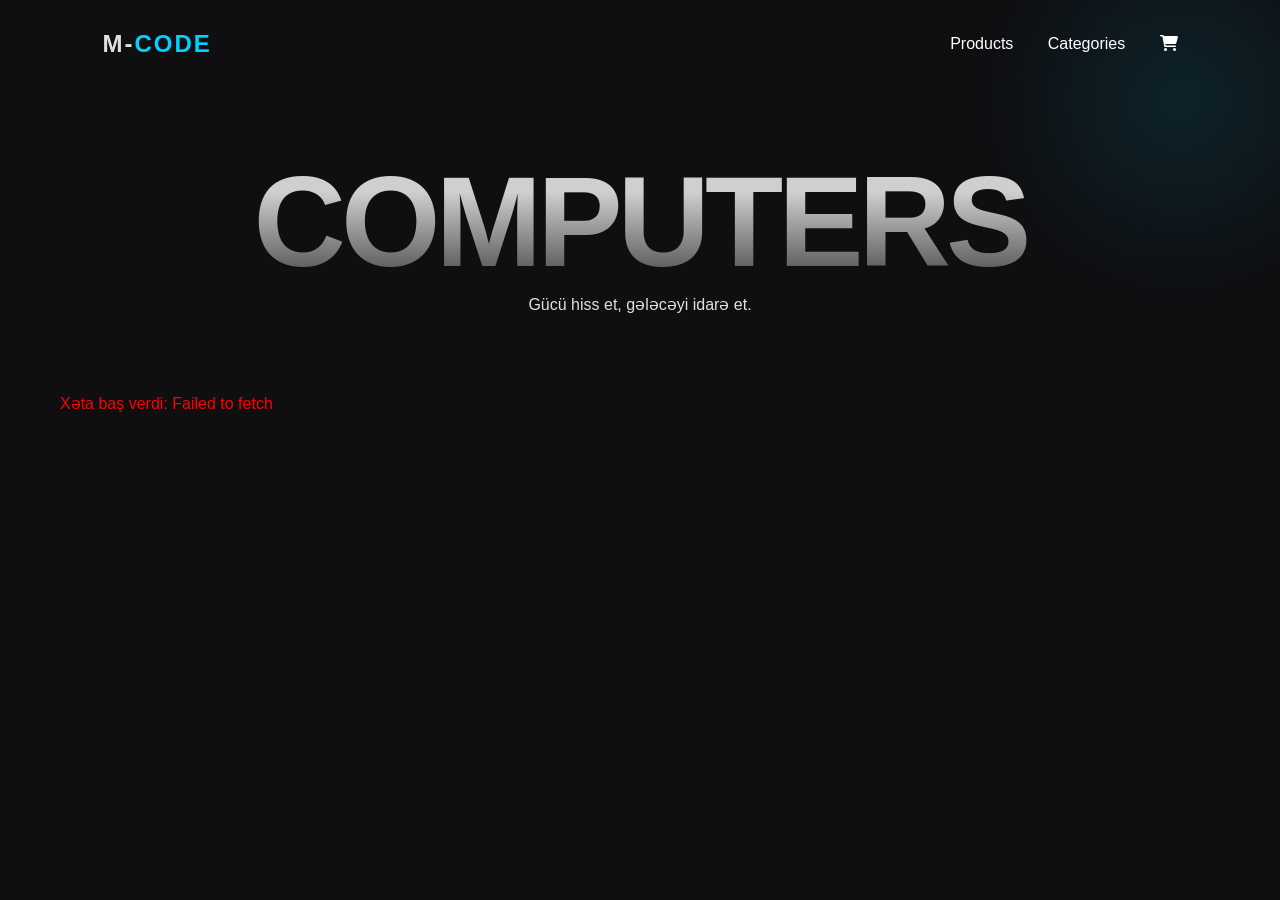
==== frontEnd/index.html @ 8e45e83b "s" ====
<!DOCTYPE html>
<html lang="az">
<head>
    <meta charset="UTF-8">
    <meta name="viewport" content="width=device-width, initial-scale=1.0">
    <title>M-CODE | PC Store</title>
    <link rel="stylesheet" href="style.css">
    <link rel="stylesheet" href="https://cdnjs.cloudflare.com/ajax/libs/font-awesome/6.0.0/css/all.min.css">
</head>
<body>

    <div class="background-glow"></div>

    <header>
        <nav>
            <div class="logo">M-<span>CODE</span></div>
            <div class="menu">
                <a href="#">Products</a>
                <a href="#">Categories</a>
                <a href="#"><i class="fas fa-shopping-cart"></i></a>
            </div>
        </nav>
        
        <div class="main-title">
            <h1 id="top-title">COMPUTERS</h1>
            <p>Gücü hiss et, gələcəyi idarə et.</p>
        </div>
    </header>

    <main class="container">
        <div id="pc-list" class="pc-grid">
            <div class="loading">Siyahı yüklənir...</div>
        </div>
    </main>

    <script src="script.js"></script>
</body>
</html>
---- frontEnd/style.css ----
:root {
    --primary-color: #00d2ff;
    --accent-color: #3a7bd5;
    --bg-dark: #0f0f12;
    --card-bg: rgba(255, 255, 255, 0.05);
    --text-main: #e0e0e0;
}

* {
    margin: 0;
    padding: 0;
    box-sizing: border-box;
    font-family: 'Inter', 'Segoe UI', sans-serif;
}

body {
    background-color: var(--bg-dark);
    color: var(--text-main);
    overflow-x: hidden;
}

/* Arxa fondakı dumanlı işıq effekti */
.background-glow {
    position: fixed;
    top: -100px;
    right: -100px;
    width: 400px;
    height: 400px;
    background: radial-gradient(circle, rgba(0, 210, 255, 0.1) 0%, transparent 70%);
    z-index: -1;
}

nav {
    display: flex;
    justify-content: space-between;
    padding: 30px 8%;
    align-items: center;
}

.logo {
    font-size: 24px;
    font-weight: 800;
    letter-spacing: 2px;
}

.logo span { color: var(--primary-color); }

.menu a {
    color: white;
    text-decoration: none;
    margin-left: 30px;
    font-weight: 300;
    transition: 0.3s;
}

.menu a:hover { color: var(--primary-color); }

.main-title {
    text-align: center;
    padding: 60px 0;
}

#top-title {
    font-size: 8rem;
    font-weight: 900;
    background: linear-gradient(to bottom, #fff 30%, #444 100%);
    -webkit-background-clip: text;
    -webkit-text-fill-color: transparent;
    letter-spacing: -5px;
    opacity: 0.8;
}

.container {
    max-width: 1200px;
    margin: 0 auto;
    padding: 20px;
}

.pc-grid {
    display: grid;
    grid-template-columns: repeat(auto-fill, minmax(280px, 1fr));
    gap: 25px;
}

/* Kompüter Kartları */
.pc-card {
    background: var(--card-bg);
    border: 1px solid rgba(255, 255, 255, 0.1);
    border-radius: 20px;
    padding: 25px;
    backdrop-filter: blur(10px);
    transition: all 0.4s ease;
    position: relative;
    overflow: hidden;
}

.pc-card:hover {
    transform: translateY(-10px);
    border-color: var(--primary-color);
    box-shadow: 0 10px 30px rgba(0, 210, 255, 0.1);
}

.pc-card i {
    font-size: 40px;
    color: var(--primary-color);
    margin-bottom: 20px;
}

.pc-card h3 {
    font-size: 20px;
    margin-bottom: 10px;
    color: #fff;
}

.pc-card p {
    font-size: 14px;
    color: #888;
    line-height: 1.5;
    margin-bottom: 20px;
}

.pc-card .price {
    font-size: 22px;
    font-weight: 700;
    color: var(--primary-color);
}

.buy-btn {
    margin-top: 15px;
    width: 100%;
    padding: 10px;
    border: none;
    background: var(--primary-color);
    color: #000;
    font-weight: bold;
    border-radius: 10px;
    cursor: pointer;
    transition: 0.3s;
}

.buy-btn:hover { background: white; }
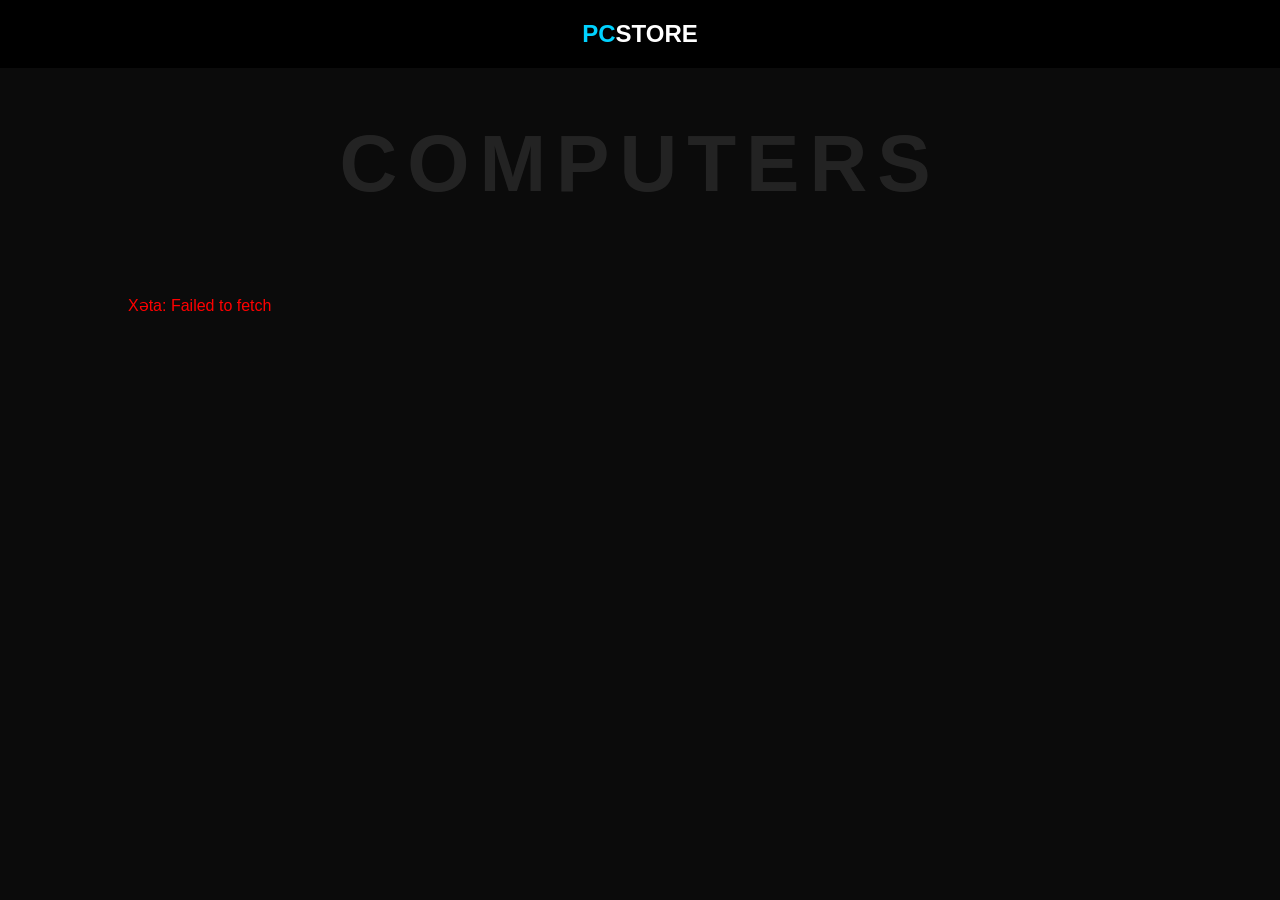
==== commit cbc2d014: "asddddd" ====
--- a/frontEnd/index.html
+++ b/frontEnd/index.html
@@ -3,35 +3,22 @@
 <head>
     <meta charset="UTF-8">
     <meta name="viewport" content="width=device-width, initial-scale=1.0">
-    <title>M-CODE | PC Store</title>
+    <title>PC Store | Computers</title>
     <link rel="stylesheet" href="style.css">
-    <link rel="stylesheet" href="https://cdnjs.cloudflare.com/ajax/libs/font-awesome/6.0.0/css/all.min.css">
 </head>
 <body>
+    <nav class="navbar">
+        <div class="logo">PC<span>STORE</span></div>
+    </nav>
 
-    <div class="background-glow"></div>
+    <div class="header-section">
+        <h1>COMPUTERS</h1>
+    </div>
 
-    <header>
-        <nav>
-            <div class="logo">M-<span>CODE</span></div>
-            <div class="menu">
-                <a href="#">Products</a>
-                <a href="#">Categories</a>
-                <a href="#"><i class="fas fa-shopping-cart"></i></a>
+    <div class="container">
+        <div id="pc-grid" class="pc-grid">
             </div>
-        </nav>
-        
-        <div class="main-title">
-            <h1 id="top-title">COMPUTERS</h1>
-            <p>Gücü hiss et, gələcəyi idarə et.</p>
-        </div>
-    </header>
-
-    <main class="container">
-        <div id="pc-list" class="pc-grid">
-            <div class="loading">Siyahı yüklənir...</div>
-        </div>
-    </main>
+    </div>
 
     <script src="script.js"></script>
 </body>
--- a/frontEnd/style.css
+++ b/frontEnd/style.css
@@ -1,141 +1,44 @@
-:root {
-    --primary-color: #00d2ff;
-    --accent-color: #3a7bd5;
-    --bg-dark: #0f0f12;
-    --card-bg: rgba(255, 255, 255, 0.05);
-    --text-main: #e0e0e0;
+body {
+    background-color: #0b0b0b;
+    color: white;
+    font-family: Arial, sans-serif;
+    margin: 0;
 }
-
-* {
-    margin: 0;
-    padding: 0;
-    box-sizing: border-box;
-    font-family: 'Inter', 'Segoe UI', sans-serif;
+.navbar {
+    padding: 20px 50px;
+    background: #000;
+    display: flex;
+    justify-content: center;
 }
-
-body {
-    background-color: var(--bg-dark);
-    color: var(--text-main);
-    overflow-x: hidden;
-}
-
-/* Arxa fondakı dumanlı işıq effekti */
-.background-glow {
-    position: fixed;
-    top: -100px;
-    right: -100px;
-    width: 400px;
-    height: 400px;
-    background: radial-gradient(circle, rgba(0, 210, 255, 0.1) 0%, transparent 70%);
-    z-index: -1;
-}
-
-nav {
-    display: flex;
-    justify-content: space-between;
-    padding: 30px 8%;
-    align-items: center;
-}
-
 .logo {
     font-size: 24px;
-    font-weight: 800;
-    letter-spacing: 2px;
+    font-weight: bold;
+    color: #00d2ff;
 }
-
-.logo span { color: var(--primary-color); }
-
-.menu a {
-    color: white;
-    text-decoration: none;
-    margin-left: 30px;
-    font-weight: 300;
+.logo span { color: white; }
+.header-section {
+    text-align: center;
+    padding: 50px 0;
+}
+.header-section h1 {
+    font-size: 80px;
+    letter-spacing: 10px;
+    color: rgba(255,255,255,0.1);
+    margin: 0;
+}
+.container { padding: 20px 10%; }
+.pc-grid {
+    display: grid;
+    grid-template-columns: repeat(auto-fill, minmax(250px, 1fr));
+    gap: 20px;
+}
+.card {
+    background: #1a1a1a;
+    padding: 20px;
+    border-radius: 15px;
+    border: 1px solid #333;
     transition: 0.3s;
 }
-
-.menu a:hover { color: var(--primary-color); }
-
-.main-title {
-    text-align: center;
-    padding: 60px 0;
-}
-
-#top-title {
-    font-size: 8rem;
-    font-weight: 900;
-    background: linear-gradient(to bottom, #fff 30%, #444 100%);
-    -webkit-background-clip: text;
-    -webkit-text-fill-color: transparent;
-    letter-spacing: -5px;
-    opacity: 0.8;
-}
-
-.container {
-    max-width: 1200px;
-    margin: 0 auto;
-    padding: 20px;
-}
-
-.pc-grid {
-    display: grid;
-    grid-template-columns: repeat(auto-fill, minmax(280px, 1fr));
-    gap: 25px;
-}
-
-/* Kompüter Kartları */
-.pc-card {
-    background: var(--card-bg);
-    border: 1px solid rgba(255, 255, 255, 0.1);
-    border-radius: 20px;
-    padding: 25px;
-    backdrop-filter: blur(10px);
-    transition: all 0.4s ease;
-    position: relative;
-    overflow: hidden;
-}
-
-.pc-card:hover {
-    transform: translateY(-10px);
-    border-color: var(--primary-color);
-    box-shadow: 0 10px 30px rgba(0, 210, 255, 0.1);
-}
-
-.pc-card i {
-    font-size: 40px;
-    color: var(--primary-color);
-    margin-bottom: 20px;
-}
-
-.pc-card h3 {
-    font-size: 20px;
-    margin-bottom: 10px;
-    color: #fff;
-}
-
-.pc-card p {
-    font-size: 14px;
-    color: #888;
-    line-height: 1.5;
-    margin-bottom: 20px;
-}
-
-.pc-card .price {
-    font-size: 22px;
-    font-weight: 700;
-    color: var(--primary-color);
-}
-
-.buy-btn {
-    margin-top: 15px;
-    width: 100%;
-    padding: 10px;
-    border: none;
-    background: var(--primary-color);
-    color: #000;
-    font-weight: bold;
-    border-radius: 10px;
-    cursor: pointer;
-    transition: 0.3s;
-}
-
-.buy-btn:hover { background: white; }+.card:hover { border-color: #00d2ff; transform: translateY(-5px); }
+.card h3 { color: #00d2ff; margin-top: 0; }
+.card .price { font-size: 20px; font-weight: bold; margin: 15px 0; }
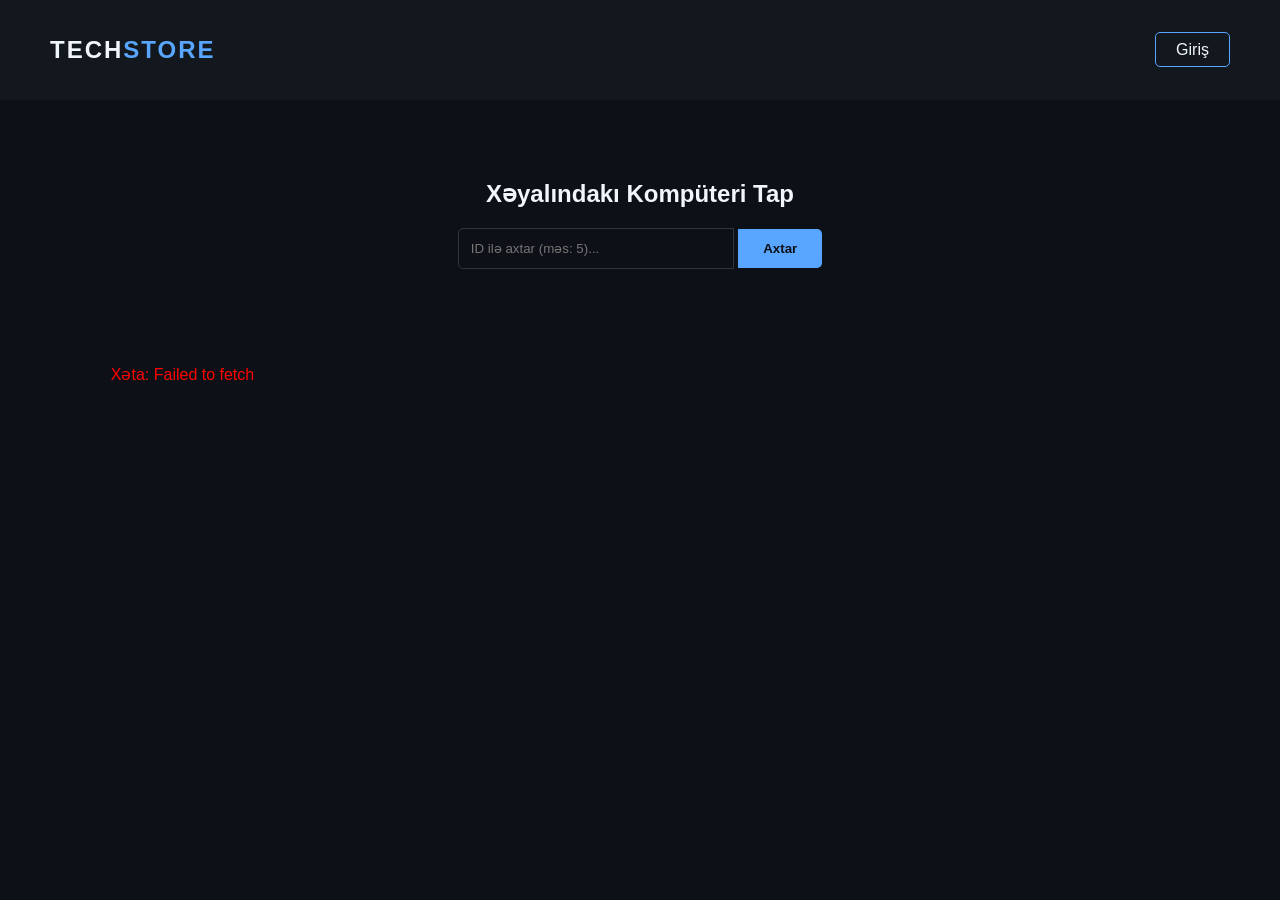
==== commit 3e4caaf9: "asd" ====
--- a/frontEnd/index.html
+++ b/frontEnd/index.html
@@ -3,22 +3,33 @@
 <head>
     <meta charset="UTF-8">
     <meta name="viewport" content="width=device-width, initial-scale=1.0">
-    <title>PC Store | Computers</title>
+    <title>TechStore | Kompüter Satışı</title>
     <link rel="stylesheet" href="style.css">
 </head>
 <body>
-    <nav class="navbar">
-        <div class="logo">PC<span>STORE</span></div>
-    </nav>
 
-    <div class="header-section">
-        <h1>COMPUTERS</h1>
-    </div>
+    <header>
+        <div class="navbar">
+            <h1 class="logo">TECH<span>STORE</span></h1>
+            <div class="auth-buttons">
+                <a href="login.html" class="btn-login">Giriş</a>
+            </div>
+        </div>
 
-    <div class="container">
-        <div id="pc-grid" class="pc-grid">
+        <div class="search-container">
+            <h2>Xəyalındakı Kompüteri Tap</h2>
+            <div class="search-box">
+                <input type="number" id="search-id" placeholder="ID ilə axtar (məs: 5)...">
+                <button onclick="handleSearch()">Axtar</button>
             </div>
-    </div>
+        </div>
+    </header>
+
+    <main>
+        <div id="pc-grid">
+            <div class="loading">Məlumatlar yüklənir...</div>
+        </div>
+    </main>
 
     <script src="script.js"></script>
 </body>
--- a/frontEnd/style.css
+++ b/frontEnd/style.css
@@ -1,44 +1,133 @@
+:root {
+    --bg-dark: #0d1117;
+    --bg-card: #161b22;
+    --primary-blue: #58a6ff;
+    --text-white: #f0f6fc;
+    --text-gray: #8b949e;
+}
+
 body {
-    background-color: #0b0b0b;
-    color: white;
-    font-family: Arial, sans-serif;
     margin: 0;
+    padding: 0;
+    background-color: var(--bg-dark);
+    color: var(--text-white);
+    font-family: 'Segoe UI', Tahoma, Geneva, Verdana, sans-serif;
 }
+
+/* Navbar */
 .navbar {
+    display: flex;
+    justify-content: space-between;
+    align-items: center;
     padding: 20px 50px;
-    background: #000;
-    display: flex;
-    justify-content: center;
+    background: rgba(22, 27, 34, 0.8);
+    backdrop-filter: blur(10px);
 }
-.logo {
-    font-size: 24px;
-    font-weight: bold;
-    color: #00d2ff;
-}
-.logo span { color: white; }
-.header-section {
-    text-align: center;
-    padding: 50px 0;
-}
-.header-section h1 {
-    font-size: 80px;
-    letter-spacing: 10px;
-    color: rgba(255,255,255,0.1);
-    margin: 0;
-}
-.container { padding: 20px 10%; }
-.pc-grid {
-    display: grid;
-    grid-template-columns: repeat(auto-fill, minmax(250px, 1fr));
-    gap: 20px;
-}
-.card {
-    background: #1a1a1a;
-    padding: 20px;
-    border-radius: 15px;
-    border: 1px solid #333;
+
+.logo { font-size: 1.5rem; letter-spacing: 2px; }
+.logo span { color: var(--primary-blue); }
+
+.btn-login {
+    text-decoration: none;
+    color: var(--text-white);
+    border: 1px solid var(--primary-blue);
+    padding: 8px 20px;
+    border-radius: 5px;
     transition: 0.3s;
 }
-.card:hover { border-color: #00d2ff; transform: translateY(-5px); }
-.card h3 { color: #00d2ff; margin-top: 0; }
-.card .price { font-size: 20px; font-weight: bold; margin: 15px 0; }+.btn-login:hover { background: var(--primary-blue); color: #000; }
+
+/* Search Area */
+.search-container {
+    text-align: center;
+    padding: 60px 20px;
+}
+
+.search-box {
+    margin-top: 20px;
+}
+
+.search-box input {
+    padding: 12px;
+    width: 250px;
+    border-radius: 5px 0 0 5px;
+    border: 1px solid #30363d;
+    background: #0d1117;
+    color: white;
+}
+
+.search-box button {
+    padding: 12px 25px;
+    border-radius: 0 5px 5px 0;
+    border: none;
+    background: var(--primary-blue);
+    color: #0d1117;
+    font-weight: bold;
+    cursor: pointer;
+}
+
+/* Grid Sistemi - Əsas Hissə */
+#pc-grid {
+    display: grid;
+    grid-template-columns: repeat(auto-fill, minmax(300px, 1fr));
+    gap: 30px;
+    padding: 0 50px 50px 50px;
+    max-width: 1400px;
+    margin: 0 auto;
+}
+
+/* Kart Dizaynı */
+.card {
+    background: var(--bg-card);
+    border: 1px solid #30363d;
+    border-radius: 10px;
+    padding: 20px;
+    transition: 0.3s transform ease;
+}
+
+.card:hover {
+    transform: translateY(-10px);
+    border-color: var(--primary-blue);
+    box-shadow: 0 0 15px rgba(88, 166, 255, 0.2);
+}
+
+.card h3 { color: var(--primary-blue); margin-top: 0; }
+.card p { color: var(--text-gray); font-size: 0.9rem; }
+.price { font-size: 1.2rem; font-weight: bold; color: #39d353; margin-top: 10px; }
+#pc-grid {
+    display: grid;
+    grid-template-columns: repeat(auto-fill, minmax(280px, 1fr));
+    gap: 20px;
+    padding: 20px;
+    max-width: 1200px;
+    margin: 0 auto; /* Ortaya gətirir */
+}
+
+.card {
+    background: #161b22;
+    border: 1px solid #30363d;
+    padding: 20px;
+    border-radius: 8px;
+    cursor: pointer;
+    transition: 0.3s;
+}
+
+.card:hover {
+    border-color: #58a6ff;
+    transform: translateY(-5px);
+}
+
+.detail-view {
+    cursor: default;
+    background: #0d1117;
+    border: 2px solid #58a6ff;
+}
+
+.btn-back {
+    background: transparent;
+    color: #58a6ff;
+    border: 1px solid #58a6ff;
+    padding: 5px 15px;
+    cursor: pointer;
+    margin-bottom: 20px;
+}
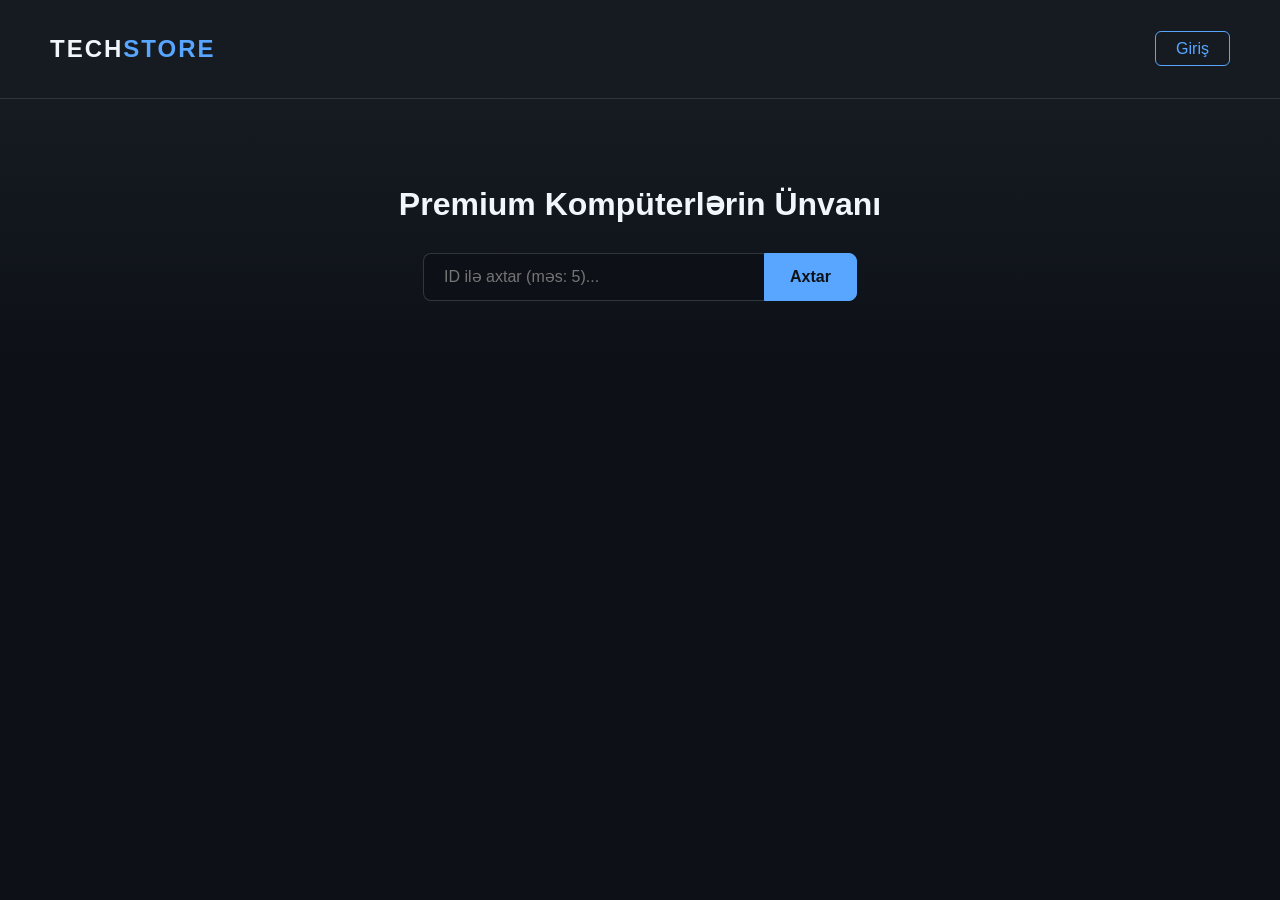
==== commit c9c5cdf2: "asd" ====
--- a/frontEnd/index.html
+++ b/frontEnd/index.html
@@ -2,34 +2,26 @@
 <html lang="az">
 <head>
     <meta charset="UTF-8">
-    <meta name="viewport" content="width=device-width, initial-scale=1.0">
-    <title>TechStore | Kompüter Satışı</title>
+    <title>TechStore | Ana Səhifə</title>
     <link rel="stylesheet" href="style.css">
 </head>
 <body>
+    <nav class="navbar">
+        <h1 class="logo" onclick="location.href='index.html'">TECH<span>STORE</span></h1>
+        <div id="auth-section">
+            </div>
+    </nav>
 
-    <header>
-        <div class="navbar">
-            <h1 class="logo">TECH<span>STORE</span></h1>
-            <div class="auth-buttons">
-                <a href="login.html" class="btn-login">Giriş</a>
-            </div>
-        </div>
+    <header class="hero">
+    <h2>Premium Kompüterlərin Ünvanı</h2>
+    <div class="search-box">
+        <input type="number" id="search-id" placeholder="ID ilə axtar (məs: 5)...">
+        <button onclick="handleSearch()">Axtar</button>
+    </div>
+</header>
 
-        <div class="search-container">
-            <h2>Xəyalındakı Kompüteri Tap</h2>
-            <div class="search-box">
-                <input type="number" id="search-id" placeholder="ID ilə axtar (məs: 5)...">
-                <button onclick="handleSearch()">Axtar</button>
-            </div>
-        </div>
-    </header>
-
-    <main>
-        <div id="pc-grid">
-            <div class="loading">Məlumatlar yüklənir...</div>
-        </div>
-    </main>
+    <main id="pc-grid">
+        </main>
 
     <script src="script.js"></script>
 </body>
--- a/frontEnd/style.css
+++ b/frontEnd/style.css
@@ -1,133 +1,145 @@
 :root {
     --bg-dark: #0d1117;
-    --bg-card: #161b22;
+    --card-bg: #161b22;
     --primary-blue: #58a6ff;
-    --text-white: #f0f6fc;
-    --text-gray: #8b949e;
+    --text-main: #f0f6fc;
+    --text-dim: #8b949e;
+    --danger: #f85149;
+    --success: #39d353;
 }
 
 body {
+    background: var(--bg-dark);
+    color: var(--text-main);
+    font-family: 'Segoe UI', sans-serif;
     margin: 0;
-    padding: 0;
-    background-color: var(--bg-dark);
-    color: var(--text-white);
-    font-family: 'Segoe UI', Tahoma, Geneva, Verdana, sans-serif;
 }
 
-/* Navbar */
 .navbar {
     display: flex;
     justify-content: space-between;
     align-items: center;
-    padding: 20px 50px;
-    background: rgba(22, 27, 34, 0.8);
-    backdrop-filter: blur(10px);
+    padding: 15px 50px;
+    background: var(--card-bg);
+    border-bottom: 1px solid #30363d;
 }
 
-.logo { font-size: 1.5rem; letter-spacing: 2px; }
+.logo { cursor: pointer; letter-spacing: 2px; }
 .logo span { color: var(--primary-blue); }
 
-.btn-login {
-    text-decoration: none;
-    color: var(--text-white);
-    border: 1px solid var(--primary-blue);
-    padding: 8px 20px;
-    border-radius: 5px;
+/* User Nav Styles */
+.user-nav {
+    display: flex;
+    align-items: center;
+    gap: 12px;
+    cursor: pointer;
+    padding: 5px 15px;
+    border-radius: 20px;
     transition: 0.3s;
 }
-.btn-login:hover { background: var(--primary-blue); color: #000; }
 
-/* Search Area */
-.search-container {
+.user-nav:hover { background: #30363d; }
+
+.user-icon {
+    width: 35px;
+    height: 35px;
+    background: var(--primary-blue);
+    border-radius: 50%;
+    display: flex;
+    justify-content: center;
+    align-items: center;
+    color: var(--bg-dark);
+    font-weight: bold;
+}
+
+/* Grid & Cards */
+#pc-grid {
+    display: grid;
+    grid-template-columns: repeat(auto-fill, minmax(280px, 1fr));
+    gap: 25px;
+    padding: 40px;
+}
+
+.card {
+    background: var(--card-bg);
+    border: 1px solid #30363d;
+    border-radius: 12px;
+    padding: 20px;
+    transition: 0.3s;
+}
+
+.card:hover { border-color: var(--primary-blue); transform: translateY(-5px); }
+
+/* Buttons */
+.btn-login { text-decoration: none; color: var(--primary-blue); border: 1px solid var(--primary-blue); padding: 8px 20px; border-radius: 6px; }
+.btn-danger { background: var(--danger); color: white; border: none; padding: 10px; border-radius: 6px; cursor: pointer; }
+.btn-blue { background: var(--primary-blue); color: var(--bg-dark); border: none; padding: 10px 20px; border-radius: 6px; cursor: pointer; font-weight: bold; }
+
+
+/* Hero & Search Section */
+.hero {
     text-align: center;
     padding: 60px 20px;
+    background: linear-gradient(to bottom, #161b22, #0d1117);
+}
+
+.hero h2 {
+    font-size: 2rem;
+    margin-bottom: 30px;
+    color: var(--text-white);
 }
 
 .search-box {
-    margin-top: 20px;
+    display: flex;
+    justify-content: center;
+    align-items: center;
+    gap: 0; /* Boşluq olmasın ki, birləşsinlər */
 }
 
 .search-box input {
-    padding: 12px;
-    width: 250px;
-    border-radius: 5px 0 0 5px;
+    padding: 14px 20px;
+    width: 300px;
+    background: #0d1117;
     border: 1px solid #30363d;
-    background: #0d1117;
+    border-right: none; /* Düymə ilə birləşməsi üçün */
+    border-radius: 8px 0 0 8px;
     color: white;
+    font-size: 1rem;
+    outline: none;
+    transition: 0.3s;
+}
+
+.search-box input:focus {
+    border-color: var(--primary-blue);
+    box-shadow: 0 0 10px rgba(88, 166, 255, 0.1);
 }
 
 .search-box button {
-    padding: 12px 25px;
-    border-radius: 0 5px 5px 0;
-    border: none;
+    padding: 14px 25px;
     background: var(--primary-blue);
-    color: #0d1117;
+    border: 1px solid var(--primary-blue);
+    border-radius: 0 8px 8px 0;
+    color: var(--bg-dark);
     font-weight: bold;
-    cursor: pointer;
-}
-
-/* Grid Sistemi - Əsas Hissə */
-#pc-grid {
-    display: grid;
-    grid-template-columns: repeat(auto-fill, minmax(300px, 1fr));
-    gap: 30px;
-    padding: 0 50px 50px 50px;
-    max-width: 1400px;
-    margin: 0 auto;
-}
-
-/* Kart Dizaynı */
-.card {
-    background: var(--bg-card);
-    border: 1px solid #30363d;
-    border-radius: 10px;
-    padding: 20px;
-    transition: 0.3s transform ease;
-}
-
-.card:hover {
-    transform: translateY(-10px);
-    border-color: var(--primary-blue);
-    box-shadow: 0 0 15px rgba(88, 166, 255, 0.2);
-}
-
-.card h3 { color: var(--primary-blue); margin-top: 0; }
-.card p { color: var(--text-gray); font-size: 0.9rem; }
-.price { font-size: 1.2rem; font-weight: bold; color: #39d353; margin-top: 10px; }
-#pc-grid {
-    display: grid;
-    grid-template-columns: repeat(auto-fill, minmax(280px, 1fr));
-    gap: 20px;
-    padding: 20px;
-    max-width: 1200px;
-    margin: 0 auto; /* Ortaya gətirir */
-}
-
-.card {
-    background: #161b22;
-    border: 1px solid #30363d;
-    padding: 20px;
-    border-radius: 8px;
+    font-size: 1rem;
     cursor: pointer;
     transition: 0.3s;
 }
 
-.card:hover {
-    border-color: #58a6ff;
-    transform: translateY(-5px);
+.search-box button:hover {
+    background: #4191eb;
+    transform: scale(1.02);
 }
 
-.detail-view {
-    cursor: default;
-    background: #0d1117;
-    border: 2px solid #58a6ff;
-}
-
-.btn-back {
-    background: transparent;
-    color: #58a6ff;
-    border: 1px solid #58a6ff;
-    padding: 5px 15px;
-    cursor: pointer;
-    margin-bottom: 20px;
+/* Kiçik ekranlar üçün düzəliş */
+@media (max-width: 600px) {
+    .search-box {
+        flex-direction: column;
+        gap: 10px;
+    }
+    .search-box input, .search-box button {
+        width: 100%;
+        border-radius: 8px;
+        border-right: 1px solid #30363d;
+    }
 }
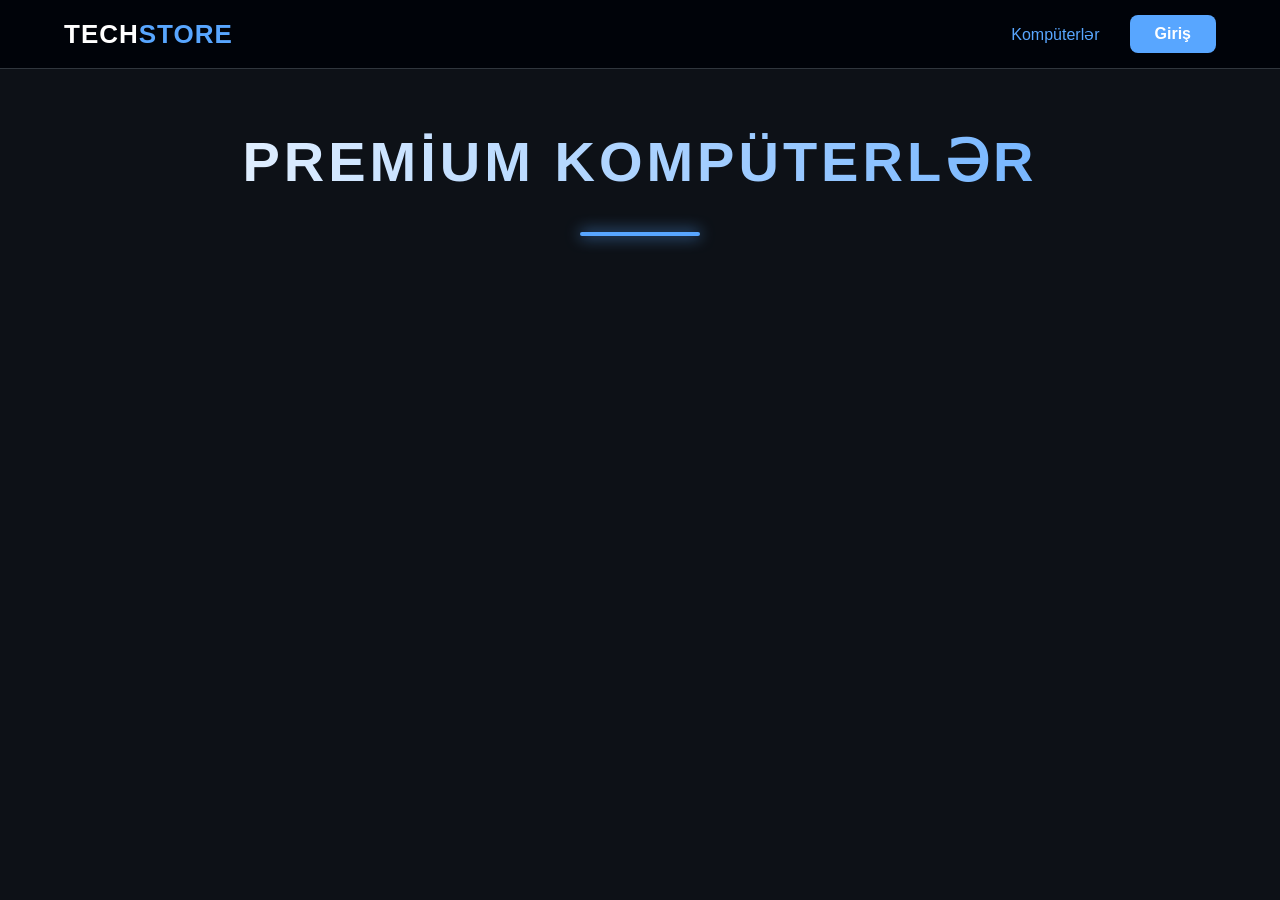
==== commit 63d5c10b: "sda" ====
--- a/frontEnd/index.html
+++ b/frontEnd/index.html
@@ -2,26 +2,37 @@
 <html lang="az">
 <head>
     <meta charset="UTF-8">
-    <title>TechStore | Ana Səhifə</title>
+    <meta name="viewport" content="width=device-width, initial-scale=1.0">
+    <title>TechStore | Premium</title>
     <link rel="stylesheet" href="style.css">
 </head>
 <body>
-    <nav class="navbar">
-        <h1 class="logo" onclick="location.href='index.html'">TECH<span>STORE</span></h1>
-        <div id="auth-section">
+
+    <header class="main-header">
+        <div class="logo">TECH<span>STORE</span></div>
+        <nav class="nav-container">
+            <a href="index.html" class="nav-link active">Kompüterlər</a>
+            
+            <a href="login.html" id="loginBtn" class="auth-btn">Giriş</a>
+            
+            <div id="userProfile" class="user-profile hidden" onclick="window.location.href='profile.html'">
+                <span id="userInitial"></span>
             </div>
-    </nav>
+        </nav>
+    </header>
 
-    <header class="hero">
-    <h2>Premium Kompüterlərin Ünvanı</h2>
-    <div class="search-box">
-        <input type="number" id="search-id" placeholder="ID ilə axtar (məs: 5)...">
-        <button onclick="handleSearch()">Axtar</button>
+    <main class="container">
+        <div class="section-header">
+            <h1 class="main-title">Premium Kompüterlər</h1>
+            <div class="title-underline"></div>
+        </div>
+        <div id="computer-container" class="grid-container"></div>
+    </main>
+
+    <div id="detailOverlay" class="detail-overlay">
+        <div id="bubbleContainer" class="bubble-container"></div>
+        <div id="detailContent" class="detail-content"></div>
     </div>
-</header>
-
-    <main id="pc-grid">
-        </main>
 
     <script src="script.js"></script>
 </body>
--- a/frontEnd/style.css
+++ b/frontEnd/style.css
@@ -1,145 +1,97 @@
 :root {
-    --bg-dark: #0d1117;
+    --primary-blue: #58a6ff;
+    --dark-bg: #0d1117;
     --card-bg: #161b22;
-    --primary-blue: #58a6ff;
-    --text-main: #f0f6fc;
-    --text-dim: #8b949e;
-    --danger: #f85149;
-    --success: #39d353;
+    --text-color: #c9d1d9;
+    --white: #ffffff;
 }
 
 body {
-    background: var(--bg-dark);
-    color: var(--text-main);
-    font-family: 'Segoe UI', sans-serif;
     margin: 0;
+    background: var(--dark-bg);
+    color: var(--text-color);
+    font-family: 'Inter', sans-serif;
 }
 
-.navbar {
-    display: flex;
-    justify-content: space-between;
+.hidden { display: none !important; }
+
+/* HEADER DÜZƏLİŞİ */
+.main-header {
+    display: flex; 
+    justify-content: space-between; 
     align-items: center;
-    padding: 15px 50px;
-    background: var(--card-bg);
-    border-bottom: 1px solid #30363d;
+    padding: 15px 5%; 
+    background: rgba(1, 4, 9, 0.95);
+    border-bottom: 1px solid #30363d; 
+    position: sticky; 
+    top: 0; 
+    z-index: 1000;
+    backdrop-filter: blur(10px);
 }
 
-.logo { cursor: pointer; letter-spacing: 2px; }
+.logo { font-size: 26px; font-weight: 800; color: var(--white); letter-spacing: 1px; }
 .logo span { color: var(--primary-blue); }
 
-/* User Nav Styles */
-.user-nav {
+/* Naviqasiya Linkləri */
+.nav-container {
     display: flex;
     align-items: center;
-    gap: 12px;
-    cursor: pointer;
-    padding: 5px 15px;
-    border-radius: 20px;
+    gap: 30px; /* Linklər arasındakı məsafə */
+}
+
+.nav-link {
+    color: var(--text-color);
+    text-decoration: none;
+    font-weight: 500;
+    font-size: 1rem;
     transition: 0.3s;
 }
 
-.user-nav:hover { background: #30363d; }
-
-.user-icon {
-    width: 35px;
-    height: 35px;
-    background: var(--primary-blue);
-    border-radius: 50%;
-    display: flex;
-    justify-content: center;
-    align-items: center;
-    color: var(--bg-dark);
-    font-weight: bold;
+.nav-link:hover, .nav-link.active {
+    color: var(--primary-blue);
 }
 
-/* Grid & Cards */
-#pc-grid {
-    display: grid;
-    grid-template-columns: repeat(auto-fill, minmax(280px, 1fr));
-    gap: 25px;
-    padding: 40px;
+/* Giriş Butonu */
+.auth-btn {
+    background: var(--primary-blue); 
+    color: white !important; 
+    text-decoration: none;
+    padding: 10px 25px; 
+    border-radius: 8px; 
+    font-weight: 600; 
+    transition: 0.3s;
+    display: inline-block;
 }
 
-.card {
-    background: var(--card-bg);
-    border: 1px solid #30363d;
-    border-radius: 12px;
-    padding: 20px;
-    transition: 0.3s;
+.auth-btn:hover {
+    box-shadow: 0 0 15px rgba(88, 166, 255, 0.5);
+    transform: translateY(-2px);
 }
 
-.card:hover { border-color: var(--primary-blue); transform: translateY(-5px); }
-
-/* Buttons */
-.btn-login { text-decoration: none; color: var(--primary-blue); border: 1px solid var(--primary-blue); padding: 8px 20px; border-radius: 6px; }
-.btn-danger { background: var(--danger); color: white; border: none; padding: 10px; border-radius: 6px; cursor: pointer; }
-.btn-blue { background: var(--primary-blue); color: var(--bg-dark); border: none; padding: 10px 20px; border-radius: 6px; cursor: pointer; font-weight: bold; }
-
-
-/* Hero & Search Section */
-.hero {
-    text-align: center;
-    padding: 60px 20px;
-    background: linear-gradient(to bottom, #161b22, #0d1117);
+/* Avatar Dairəsi */
+.user-profile {
+    width: 42px; height: 42px; 
+    background: linear-gradient(45deg, #1f6feb, #58a6ff);
+    border-radius: 50%; display: flex; justify-content: center; align-items: center;
+    cursor: pointer; font-weight: bold; color: white;
+    box-shadow: 0 0 10px rgba(88, 166, 255, 0.3);
 }
 
-.hero h2 {
-    font-size: 2rem;
-    margin-bottom: 30px;
-    color: var(--text-white);
+/* KOMPÜTERLƏR BAŞLIĞI */
+.section-header { text-align: center; margin: 60px 0 40px; }
+.main-title {
+    font-size: 3.5rem; color: var(--white); text-transform: uppercase;
+    letter-spacing: 4px; background: linear-gradient(to right, #fff, var(--primary-blue));
+    -webkit-background-clip: text; -webkit-text-fill-color: transparent;
 }
+.title-underline { width: 120px; height: 4px; background: var(--primary-blue); margin: 15px auto; border-radius: 10px; box-shadow: 0 0 15px var(--primary-blue); }
 
-.search-box {
-    display: flex;
-    justify-content: center;
-    align-items: center;
-    gap: 0; /* Boşluq olmasın ki, birləşsinlər */
-}
+/* GRID & DETAIL ANIMATION (Əvvəlkilər kimi qalır) */
+.grid-container { display: grid; grid-template-columns: repeat(auto-fill, minmax(280px, 1fr)); gap: 30px; padding: 0 5%; }
+.pc-card { background: var(--card-bg); border: 1px solid #30363d; border-radius: 20px; padding: 25px; cursor: pointer; transition: 0.4s; }
+.pc-card:hover { border-color: var(--primary-blue); transform: translateY(-10px); }
 
-.search-box input {
-    padding: 14px 20px;
-    width: 300px;
-    background: #0d1117;
-    border: 1px solid #30363d;
-    border-right: none; /* Düymə ilə birləşməsi üçün */
-    border-radius: 8px 0 0 8px;
-    color: white;
-    font-size: 1rem;
-    outline: none;
-    transition: 0.3s;
-}
-
-.search-box input:focus {
-    border-color: var(--primary-blue);
-    box-shadow: 0 0 10px rgba(88, 166, 255, 0.1);
-}
-
-.search-box button {
-    padding: 14px 25px;
-    background: var(--primary-blue);
-    border: 1px solid var(--primary-blue);
-    border-radius: 0 8px 8px 0;
-    color: var(--bg-dark);
-    font-weight: bold;
-    font-size: 1rem;
-    cursor: pointer;
-    transition: 0.3s;
-}
-
-.search-box button:hover {
-    background: #4191eb;
-    transform: scale(1.02);
-}
-
-/* Kiçik ekranlar üçün düzəliş */
-@media (max-width: 600px) {
-    .search-box {
-        flex-direction: column;
-        gap: 10px;
-    }
-    .search-box input, .search-box button {
-        width: 100%;
-        border-radius: 8px;
-        border-right: 1px solid #30363d;
-    }
-}+.detail-overlay { position: fixed; top: 50%; left: 50%; transform: translate(-50%, -50%); width: 0; height: 0; background: var(--primary-blue); z-index: 10000; opacity: 0; transition: all 0.8s cubic-bezier(0.85, 0, 0.15, 1); display: flex; flex-direction: column; align-items: center; }
+.detail-overlay.active { width: 100vw; height: 100vh; opacity: 1; background: var(--dark-bg); border-radius: 0; }
+.bubble { position: absolute; background: radial-gradient(circle, var(--primary-blue), transparent); border-radius: 50%; animation: bubbleRise 4s infinite ease-in; }
+@keyframes bubbleRise { 0% { transform: translateY(110vh) scale(0.5); opacity: 0; } 100% { transform: translateY(-10vh) scale(1.5); opacity: 0; } }
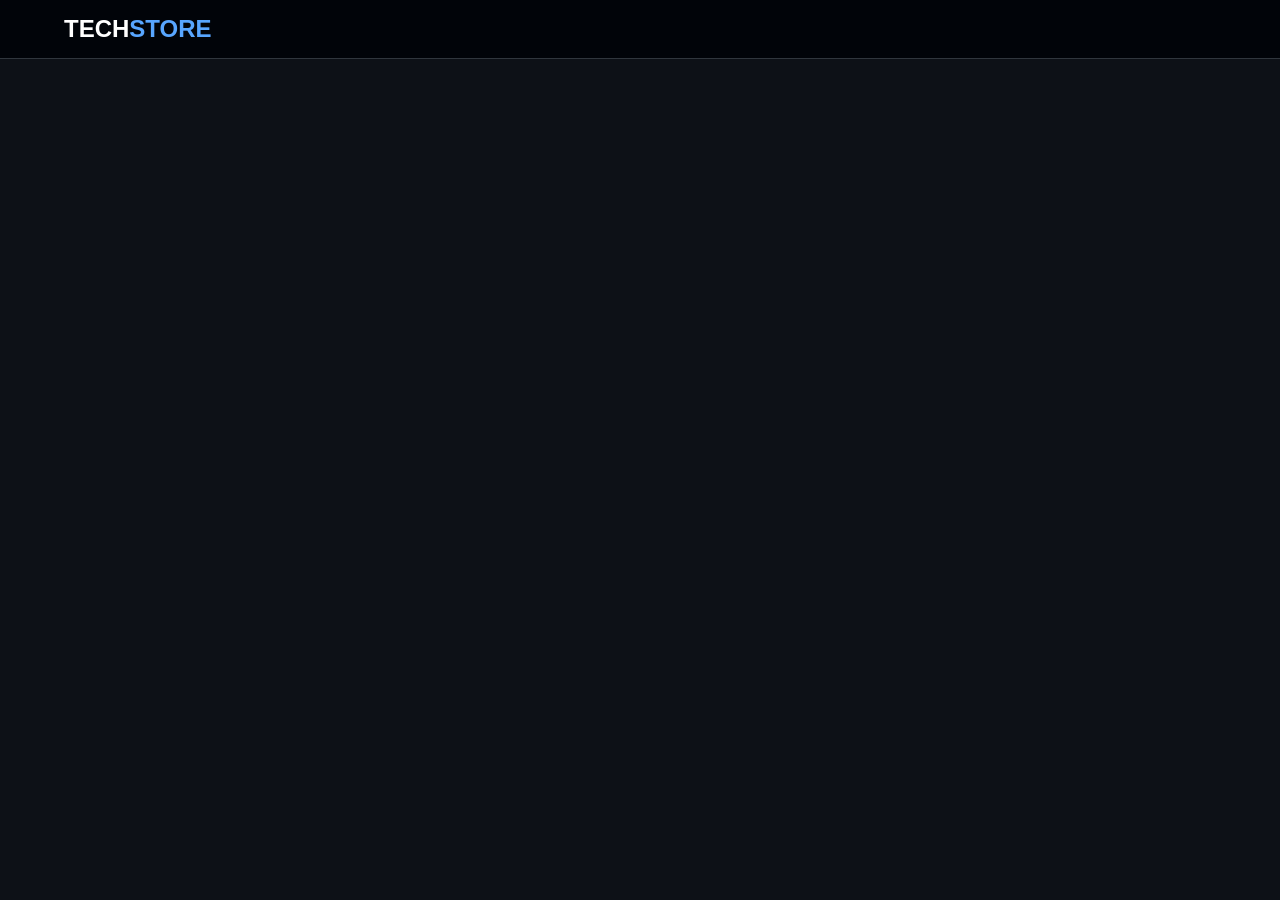
==== commit 77ab7180: "zibil gemini" ====
--- a/frontEnd/index.html
+++ b/frontEnd/index.html
@@ -3,37 +3,165 @@
 <head>
     <meta charset="UTF-8">
     <meta name="viewport" content="width=device-width, initial-scale=1.0">
-    <title>TechStore | Premium</title>
-    <link rel="stylesheet" href="style.css">
+    <title>TechStore | Squishy Edition</title>
+    <style>
+        :root {
+            --primary-blue: #58a6ff;
+            --dark-bg: #0d1117;
+            --card-bg: #161b22;
+            --text-color: #c9d1d9;
+        }
+
+        body {
+            margin: 0; background: var(--dark-bg);
+            color: var(--text-color); font-family: 'Segoe UI', sans-serif;
+            overflow-x: hidden;
+        }
+
+        /* HEADER */
+        .main-header {
+            display: flex; justify-content: space-between; align-items: center;
+            padding: 15px 5%; background: rgba(1, 4, 9, 0.95);
+            border-bottom: 1px solid #30363d; position: sticky; top: 0; z-index: 1000;
+        }
+
+        .logo { font-size: 24px; font-weight: bold; color: white; }
+        .logo span { color: var(--primary-blue); }
+
+        /* GRID */
+        .grid-container {
+            display: grid; grid-template-columns: repeat(auto-fill, minmax(250px, 1fr));
+            gap: 20px; padding: 40px 5%;
+        }
+
+        .pc-card {
+            background: var(--card-bg); border: 1px solid #30363d;
+            padding: 20px; border-radius: 15px; cursor: pointer; transition: 0.3s;
+        }
+
+        .pc-card:hover { border-color: var(--primary-blue); transform: translateY(-5px); }
+
+        /* DETAL OVERLAY */
+        .detail-overlay {
+            position: fixed; top: 0; left: 0; width: 100vw; height: 100vh;
+            background: #0d1117; display: none; z-index: 9999; overflow: hidden;
+        }
+
+        .detail-overlay.active { display: flex !important; justify-content: center; align-items: center; }
+
+        /* SƏNİN İSTƏDİYİN LAYOUT: SOLDADA ŞƏKİL/AD, SAĞDA DESC */
+        .detail-content {
+            display: flex !important; flex-direction: row !important;
+            width: 85%; max-width: 1100px; gap: 50px; z-index: 100; align-items: center;
+        }
+
+        .left-side { flex: 1; text-align: center; }
+        .right-side { flex: 1.2; background: rgba(255,255,255,0.05); padding: 30px; border-radius: 20px; border-left: 5px solid var(--primary-blue); }
+
+        .detail-img { width: 100%; max-width: 400px; border-radius: 15px; border: 3px solid var(--primary-blue); }
+        .detail-name { font-size: 2.5rem; color: white; margin-top: 15px; text-transform: uppercase; }
+        .detail-desc { font-size: 1.1rem; line-height: 1.6; color: #c9d1d9; }
+        .detail-price { font-size: 2rem; color: var(--primary-blue); margin-top: 20px; }
+
+        /* SQUISHY JELLY BALLS */
+        .jelly-ball {
+            position: absolute;
+            background: radial-gradient(circle, rgba(88, 166, 255, 0.2), transparent 70%);
+            border-radius: 50%; z-index: 1;
+            animation: bounce 12s infinite linear, squish 12s infinite linear;
+        }
+
+        @keyframes bounce {
+            0%, 100% { left: 0%; top: 10%; }
+            25% { left: 80%; top: 70%; }
+            50% { left: 40%; top: 0%; }
+            75% { left: 0%; top: 80%; }
+        }
+
+        @keyframes squish {
+            0%, 100% { transform: scaleX(1.4) scaleY(0.6); }
+            20%, 40%, 60%, 80% { transform: scale(1); }
+            25%, 75% { transform: scaleX(0.6) scaleY(1.4); }
+            50% { transform: scaleX(1.3) scaleY(0.7); }
+        }
+
+        .back-btn {
+            background: var(--primary-blue); border: none; color: white;
+            padding: 10px 20px; border-radius: 5px; cursor: pointer; font-weight: bold; margin-top: 20px;
+        }
+    </style>
 </head>
 <body>
 
     <header class="main-header">
         <div class="logo">TECH<span>STORE</span></div>
-        <nav class="nav-container">
-            <a href="index.html" class="nav-link active">Kompüterlər</a>
-            
-            <a href="login.html" id="loginBtn" class="auth-btn">Giriş</a>
-            
-            <div id="userProfile" class="user-profile hidden" onclick="window.location.href='profile.html'">
-                <span id="userInitial"></span>
-            </div>
-        </nav>
     </header>
 
-    <main class="container">
-        <div class="section-header">
-            <h1 class="main-title">Premium Kompüterlər</h1>
-            <div class="title-underline"></div>
+    <div id="computer-container" class="grid-container">
         </div>
-        <div id="computer-container" class="grid-container"></div>
-    </main>
 
     <div id="detailOverlay" class="detail-overlay">
-        <div id="bubbleContainer" class="bubble-container"></div>
         <div id="detailContent" class="detail-content"></div>
     </div>
 
-    <script src="script.js"></script>
+    <script>
+        const API_BASE = "http://localhost:8080/api";
+
+        async function fetchComputers() {
+            try {
+                const res = await fetch(`${API_BASE}/users/computers`);
+                const data = await res.json();
+                const container = document.getElementById("computer-container");
+                container.innerHTML = data.map(pc => `
+                    <div class="pc-card" onclick="openDetails(${pc.id})">
+                        <h3>${pc.name}</h3>
+                        <p>${pc.price} AZN</p>
+                    </div>
+                `).join('');
+            } catch (e) { console.log("Backend işləmir!"); }
+        }
+
+        async function openDetails(id) {
+            const overlay = document.getElementById("detailOverlay");
+            const content = document.getElementById("detailContent");
+            overlay.classList.add("active");
+            content.innerHTML = "<h2 style='color:white'>Yüklənir...</h2>";
+
+            const res = await fetch(`${API_BASE}/users/computers/${id}`);
+            const pc = await res.json();
+            const img = pc.imageLinks?.[0] || 'https://via.placeholder.com/400';
+
+            content.innerHTML = `
+                <div class="left-side">
+                    <img src="${img}" class="detail-img">
+                    <h1 class="detail-name">${pc.name}</h1>
+                </div>
+                <div class="right-side">
+                    <p class="detail-desc">${pc.description}</p>
+                    <div class="detail-price">${pc.price} AZN</div>
+                    <button class="back-btn" onclick="closeDetails()">GERİ QAYIT</button>
+                </div>
+            `;
+            createBalls();
+        }
+
+        function createBalls() {
+            const overlay = document.getElementById("detailOverlay");
+            document.querySelectorAll(".jelly-ball").forEach(b => b.remove());
+            for (let i = 0; i < 6; i++) {
+                const ball = document.createElement("div");
+                ball.className = "jelly-ball";
+                const size = Math.random() * 100 + 100 + "px";
+                ball.style.width = ball.style.height = size;
+                ball.style.animationDuration = (Math.random() * 4 + 8) + "s";
+                ball.style.animationDelay = (Math.random() * 5) + "s";
+                overlay.appendChild(ball);
+            }
+        }
+
+        function closeDetails() { document.getElementById("detailOverlay").classList.remove("active"); }
+
+        window.onload = fetchComputers;
+    </script>
 </body>
 </html>
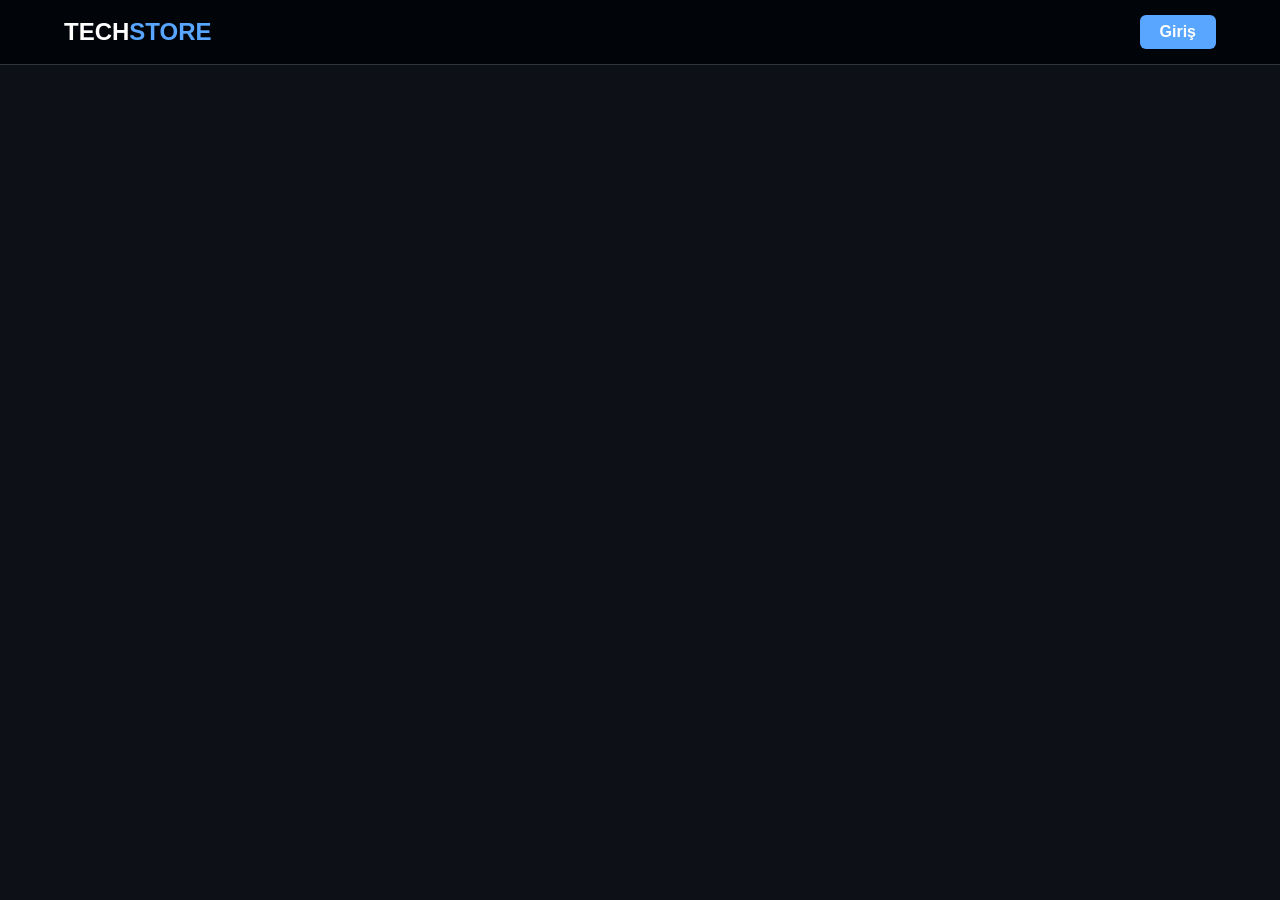
==== commit ef5e0c1f: "asd" ====
--- a/frontEnd/index.html
+++ b/frontEnd/index.html
@@ -3,102 +3,151 @@
 <head>
     <meta charset="UTF-8">
     <meta name="viewport" content="width=device-width, initial-scale=1.0">
-    <title>TechStore | Squishy Edition</title>
+    <title>TechStore | Squishy Pro</title>
     <style>
         :root {
-            --primary-blue: #58a6ff;
-            --dark-bg: #0d1117;
-            --card-bg: #161b22;
-            --text-color: #c9d1d9;
+            --blue: #58a6ff;
+            --bg: #0d1117;
+            --card: #161b22;
+            --text: #c9d1d9;
         }
 
         body {
-            margin: 0; background: var(--dark-bg);
-            color: var(--text-color); font-family: 'Segoe UI', sans-serif;
-            overflow-x: hidden;
-        }
-
-        /* HEADER */
+            margin: 0; background: var(--bg); color: var(--text);
+            font-family: 'Segoe UI', sans-serif; overflow-x: hidden;
+        }
+
+        /* HEADER DÜZƏLİŞİ */
         .main-header {
             display: flex; justify-content: space-between; align-items: center;
-            padding: 15px 5%; background: rgba(1, 4, 9, 0.95);
-            border-bottom: 1px solid #30363d; position: sticky; top: 0; z-index: 1000;
-        }
-
-        .logo { font-size: 24px; font-weight: bold; color: white; }
-        .logo span { color: var(--primary-blue); }
-
-        /* GRID */
+            padding: 15px 5%; background: #010409; border-bottom: 1px solid #30363d;
+            position: sticky; top: 0; z-index: 1000;
+        }
+        .logo { font-size: 24px; font-weight: 800; color: white; cursor: pointer; }
+        .logo span { color: var(--blue); }
+
+        .nav-right { display: flex; align-items: center; gap: 20px; }
+
+        /* GİRİŞ BUTONU */
+        .btn-login {
+            background: var(--blue); color: white; text-decoration: none;
+            padding: 8px 20px; border-radius: 6px; font-weight: 600; transition: 0.3s;
+        }
+        .btn-login:hover { opacity: 0.8; }
+
+        /* USER LOGO (GİRİŞ EDƏNDƏN SONRA) */
+        .user-section { display: none; align-items: center; gap: 12px; cursor: pointer; }
+        .user-gmail { color: var(--text); font-size: 0.9rem; }
+        .user-avatar {
+            width: 35px; height: 35px; background: var(--blue);
+            color: white; border-radius: 50%; display: flex;
+            justify-content: center; align-items: center; font-weight: bold;
+            border: 2px solid #30363d;
+        }
+
+        .hidden { display: none !important; }
+
+        /* GRID SİSTEMİ */
         .grid-container {
-            display: grid; grid-template-columns: repeat(auto-fill, minmax(250px, 1fr));
-            gap: 20px; padding: 40px 5%;
-        }
-
+            display: grid; grid-template-columns: repeat(auto-fill, minmax(280px, 1fr));
+            gap: 25px; padding: 50px 5%;
+        }
         .pc-card {
-            background: var(--card-bg); border: 1px solid #30363d;
-            padding: 20px; border-radius: 15px; cursor: pointer; transition: 0.3s;
-        }
-
-        .pc-card:hover { border-color: var(--primary-blue); transform: translateY(-5px); }
+            background: var(--card); border: 1px solid #30363d;
+            border-radius: 15px; padding: 25px; cursor: pointer; transition: 0.3s;
+        }
+        .pc-card:hover { border-color: var(--blue); transform: translateY(-5px); }
 
         /* DETAL OVERLAY */
         .detail-overlay {
             position: fixed; top: 0; left: 0; width: 100vw; height: 100vh;
-            background: #0d1117; display: none; z-index: 9999; overflow: hidden;
-        }
-
+            background: var(--bg); display: none; z-index: 10000; overflow: hidden;
+        }
         .detail-overlay.active { display: flex !important; justify-content: center; align-items: center; }
 
-        /* SƏNİN İSTƏDİYİN LAYOUT: SOLDADA ŞƏKİL/AD, SAĞDA DESC */
+        /* LAYOUT: SOLDADA ŞƏKİL, SAĞDADA MƏTN */
         .detail-content {
             display: flex !important; flex-direction: row !important;
-            width: 85%; max-width: 1100px; gap: 50px; z-index: 100; align-items: center;
+            width: 90%; max-width: 1200px; gap: 60px; z-index: 50;
+            align-items: center; justify-content: center;
         }
 
         .left-side { flex: 1; text-align: center; }
-        .right-side { flex: 1.2; background: rgba(255,255,255,0.05); padding: 30px; border-radius: 20px; border-left: 5px solid var(--primary-blue); }
-
-        .detail-img { width: 100%; max-width: 400px; border-radius: 15px; border: 3px solid var(--primary-blue); }
-        .detail-name { font-size: 2.5rem; color: white; margin-top: 15px; text-transform: uppercase; }
-        .detail-desc { font-size: 1.1rem; line-height: 1.6; color: #c9d1d9; }
-        .detail-price { font-size: 2rem; color: var(--primary-blue); margin-top: 20px; }
-
-        /* SQUISHY JELLY BALLS */
+        .detail-img { 
+            width: 100%; max-width: 450px; border-radius: 20px; 
+            border: 4px solid var(--blue); box-shadow: 0 0 40px rgba(88, 166, 255, 0.2);
+        }
+        .detail-name { font-size: 3rem; color: white; margin-top: 20px; text-transform: uppercase; }
+
+        .right-side { 
+            flex: 1.5; background: rgba(255, 255, 255, 0.03); 
+            padding: 40px; border-radius: 25px; border-left: 8px solid var(--blue);
+        }
+        .detail-desc { font-size: 1.2rem; line-height: 1.7; color: var(--text); }
+        .detail-price { font-size: 2.5rem; color: var(--blue); font-weight: bold; margin-top: 15px; }
+
+        /* SQUISHY BALLS */
         .jelly-ball {
             position: absolute;
-            background: radial-gradient(circle, rgba(88, 166, 255, 0.2), transparent 70%);
+            background: radial-gradient(circle, rgba(88, 166, 255, 0.15), transparent 70%);
             border-radius: 50%; z-index: 1;
-            animation: bounce 12s infinite linear, squish 12s infinite linear;
+            animation: bounce 10s infinite linear, squish 10s infinite linear;
         }
 
         @keyframes bounce {
-            0%, 100% { left: 0%; top: 10%; }
-            25% { left: 80%; top: 70%; }
-            50% { left: 40%; top: 0%; }
-            75% { left: 0%; top: 80%; }
+            0%, 100% { left: 0%; top: 20%; }
+            25% { left: 80%; top: 80%; }
+            50% { left: 50%; top: 0%; }
+            75% { left: 0%; top: 70%; }
         }
 
         @keyframes squish {
-            0%, 100% { transform: scaleX(1.4) scaleY(0.6); }
-            20%, 40%, 60%, 80% { transform: scale(1); }
-            25%, 75% { transform: scaleX(0.6) scaleY(1.4); }
-            50% { transform: scaleX(1.3) scaleY(0.7); }
+            0%, 100% { transform: scaleX(1.4) scaleY(0.7); }
+            15%, 45%, 75% { transform: scale(1); }
+            25%, 85% { transform: scaleX(0.7) scaleY(1.4); }
         }
 
         .back-btn {
-            background: var(--primary-blue); border: none; color: white;
-            padding: 10px 20px; border-radius: 5px; cursor: pointer; font-weight: bold; margin-top: 20px;
-        }
+            background: var(--blue); border: none; color: white;
+            padding: 12px 30px; border-radius: 50px; cursor: pointer;
+            font-weight: bold; margin-top: 20px;
+        }
+        .user-section { 
+    display: none; /* Başlanğıcda gizli */
+    align-items: center; 
+    gap: 12px; 
+    cursor: pointer;
+    padding: 5px 10px;
+    border-radius: 8px;
+    transition: 0.3s;
+}
+.user-section:hover {
+    background: rgba(255, 255, 255, 0.1);
+}
+nothing{
+    font-size: 20vw;
+    
+}
     </style>
 </head>
 <body>
 
     <header class="main-header">
-        <div class="logo">TECH<span>STORE</span></div>
+        <div class="logo" onclick="location.reload()">TECH<span>STORE</span></div>
+        
+        <div class="nav-right">
+            <a href="login.html" id="loginBtn" class="btn-login">Giriş</a>
+            
+            <div id="userSection" class="user-section" onclick="window.location.href='profile.html'">
+                <span id="userGmail" class="user-gmail"></span>
+                <div id="userAvatar" class="user-avatar"></div>
+            </div>
+        </div>
     </header>
 
-    <div id="computer-container" class="grid-container">
-        </div>
+    <main class="container">
+        <div id="computer-container" class="grid-container"></div>
+    </main>
 
     <div id="detailOverlay" class="detail-overlay">
         <div id="detailContent" class="detail-content"></div>
@@ -107,61 +156,138 @@
     <script>
         const API_BASE = "http://localhost:8080/api";
 
-        async function fetchComputers() {
+       function checkAuth() {
+    // Hansı adla saxladığından asılı olmayaraq yoxlayırıq
+    const token = localStorage.getItem("token") || localStorage.getItem("accessToken");
+    const email = localStorage.getItem("email") || localStorage.getItem("userEmail");
+    
+    const loginBtn = document.getElementById("loginBtn");
+    const userSection = document.getElementById("userSection");
+    const userGmail = document.getElementById("userGmail");
+    const userAvatar = document.getElementById("userAvatar");
+
+    // Debug üçün konsola baxaq (yoxladıqdan sonra silə bilərsən)
+    console.log("Token:", token);
+    console.log("Email:", email);
+
+    if (token && email) {
+        // Əgər giriş edilibsə
+        loginBtn.style.display = "none"; // Giriş butonunu gizlət
+        userSection.style.display = "flex"; // User bölməsini göstər
+        userSection.classList.remove("hidden"); // Hər ehtimala qarşı
+        
+        userGmail.innerText = email;
+        userAvatar.innerText = email.charAt(0).toUpperCase();
+    } else {
+        // Giriş edilməyibsə
+        loginBtn.style.display = "block";
+        userSection.style.display = "none";
+    }
+}
+
+        async function loadComputers() {
             try {
-                const res = await fetch(`${API_BASE}/users/computers`);
+                const res = await fetch(`${API_BASE}/customers/v2`);
                 const data = await res.json();
                 const container = document.getElementById("computer-container");
                 container.innerHTML = data.map(pc => `
                     <div class="pc-card" onclick="openDetails(${pc.id})">
-                        <h3>${pc.name}</h3>
-                        <p>${pc.price} AZN</p>
+                        <h2>${pc.name}</h2>
+                        <p style="color:#58a6ff; font-weight:bold">${pc.price} AZN</p>
                     </div>
                 `).join('');
-            } catch (e) { console.log("Backend işləmir!"); }
-        }
-
-        async function openDetails(id) {
-            const overlay = document.getElementById("detailOverlay");
-            const content = document.getElementById("detailContent");
-            overlay.classList.add("active");
-            content.innerHTML = "<h2 style='color:white'>Yüklənir...</h2>";
-
-            const res = await fetch(`${API_BASE}/users/computers/${id}`);
-            const pc = await res.json();
-            const img = pc.imageLinks?.[0] || 'https://via.placeholder.com/400';
-
-            content.innerHTML = `
-                <div class="left-side">
-                    <img src="${img}" class="detail-img">
-                    <h1 class="detail-name">${pc.name}</h1>
+                if (container.innerHTML = ``){
+                    const nothing = "THERE IS NO COMPUTERS RIGHT NOW!"
+                    document.append(nothing);
+                }
+            } catch (err) { console.log("Backend offline"); }
+        }
+
+       // Detalları açanda "İndi Al" butonu çıxacaq
+async function openDetails(id) {
+    const overlay = document.getElementById("detailOverlay");
+    const content = document.getElementById("detailContent");
+    
+    overlay.classList.add("active");
+    content.innerHTML = "<h1 style='color:white'>Yüklənir...</h1>";
+
+    try {
+        const res = await fetch(`${API_BASE}/computers/${id}`);
+        const pc = await res.json();
+        const img = pc.imageLinks?.[0] || 'https://via.placeholder.com/450';
+
+        // BURADA BUTON ƏLAVƏ EDİLDİ
+        content.innerHTML = `
+            <div class="left-side">
+                <img src="${img}" class="detail-img">
+                <h1 class="detail-name">${pc.name}</h1>
+            </div>
+            <div class="right-side">
+                <div class="detail-desc">${pc.description}</div>
+                <div class="detail-price">${pc.price} AZN</div>
+                
+                <div style="display:flex; gap:15px; margin-top:25px;">
+                    <button class="back-btn" onclick="closeDetails()">← GERİ</button>
+                    <button class="back-btn" style="background:#49fb35; color:#000;" onclick="buyComputer(${pc.id})">İNDİ AL</button>
                 </div>
-                <div class="right-side">
-                    <p class="detail-desc">${pc.description}</p>
-                    <div class="detail-price">${pc.price} AZN</div>
-                    <button class="back-btn" onclick="closeDetails()">GERİ QAYIT</button>
-                </div>
-            `;
-            createBalls();
-        }
-
+            </div>
+        `;
+        createBalls();
+    } catch (e) { 
+        closeDetails(); 
+    }
+}
+
+// ALIŞ-VERİŞ METODU
+async function buyComputer(computerId) {
+    const token = localStorage.getItem("token") || localStorage.getItem("accessToken");
+    
+    if (!token) {
+        alert("Kompüter almaq üçün giriş etməlisiniz!");
+        window.location.href = "login.html";
+        return;
+    }
+
+    try {
+        // Sənin istədiyin endpoint: /api/customers/buy/{computerId}
+        const res = await fetch(`http://localhost:8080/api/customers/buy/${computerId}`, {
+            method: 'POST', // Backend adətən POST gözləyir, əgər GET-dirsə 'GET' yaz
+            headers: {
+                'Authorization': `Bearer ${token}`,
+                'Content-Type': 'application/json'
+            }
+        });
+
+        if (res.ok) {
+            alert("Təbriklər! Alış uğurla tamamlandı.");
+            closeDetails();
+        } else {
+            const errorData = await res.json();
+            alert("Xəta: " + (errorData.message || "Alış baş tutmadı. Balansınızı yoxlayın."));
+        }
+    } catch (err) {
+        alert("Serverlə bağlantı kəsildi!");
+    }
+}
         function createBalls() {
             const overlay = document.getElementById("detailOverlay");
             document.querySelectorAll(".jelly-ball").forEach(b => b.remove());
             for (let i = 0; i < 6; i++) {
                 const ball = document.createElement("div");
                 ball.className = "jelly-ball";
-                const size = Math.random() * 100 + 100 + "px";
+                const size = Math.random() * 80 + 100 + "px";
                 ball.style.width = ball.style.height = size;
                 ball.style.animationDuration = (Math.random() * 4 + 8) + "s";
-                ball.style.animationDelay = (Math.random() * 5) + "s";
                 overlay.appendChild(ball);
             }
         }
 
         function closeDetails() { document.getElementById("detailOverlay").classList.remove("active"); }
 
-        window.onload = fetchComputers;
+        window.onload = () => {
+            checkAuth();
+            loadComputers();
+        };
     </script>
 </body>
 </html>
